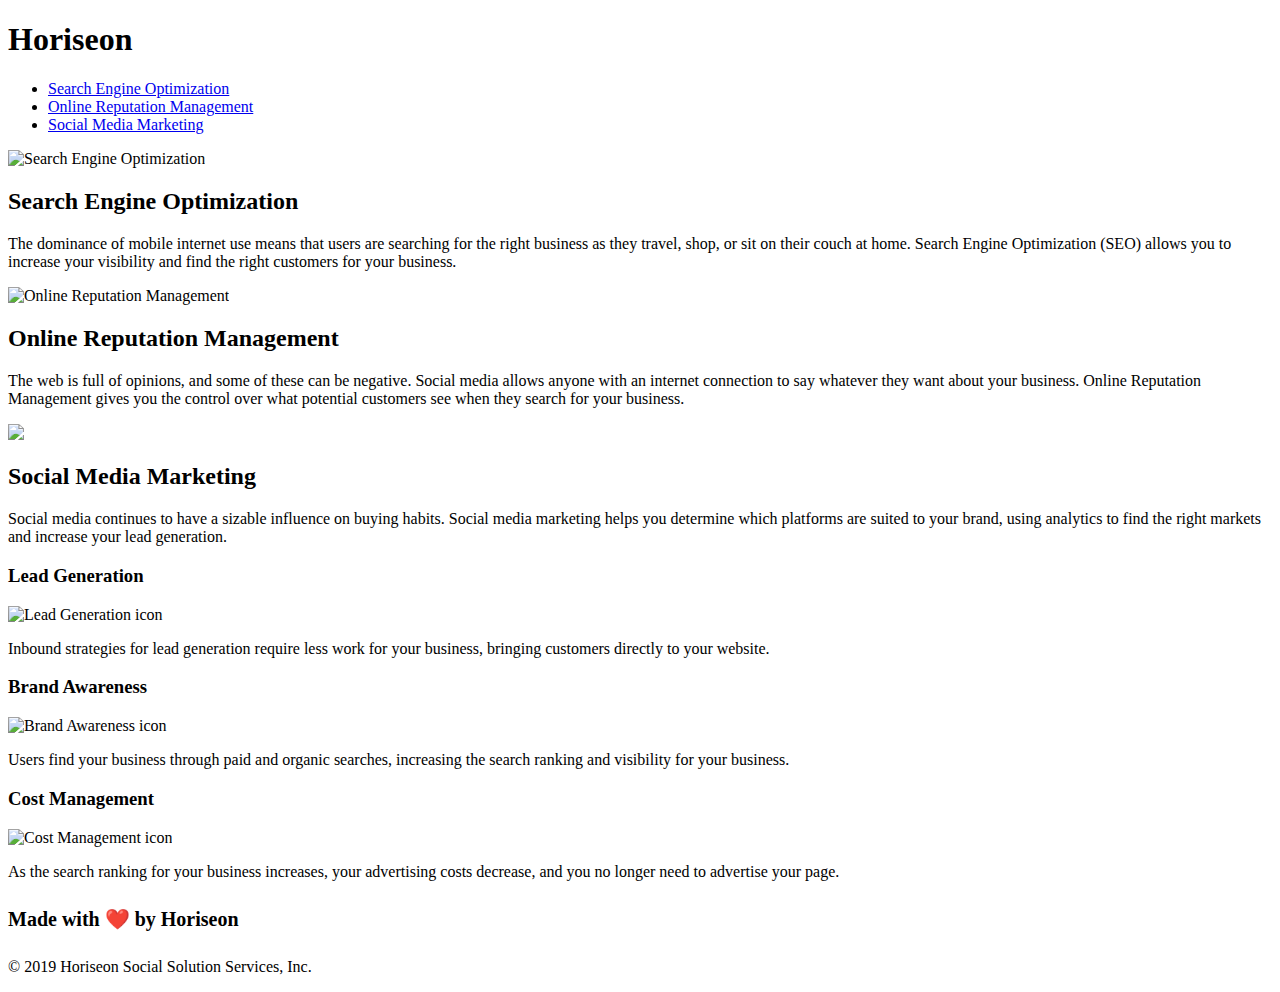
==== index.html @ e491d572 "correcting file structure for github deployment" ====
<!DOCTYPE html>
<html lang="en-us">

<head>
    <meta charset="UTF-8" />
    <link rel="stylesheet" href="./assets/css/style.css">
    <title>Horiseon Home</title>
</head>

<body>
    <header>
        <h1>Hori<span class="seo">seo</span>n</h1>
        <nav>
            <ul>
                <li>
                    <a href="#search-engine-optimization">Search Engine Optimization</a>
                </li>
                <li>
                    <a href="#online-reputation-management">Online Reputation Management</a>
                </li>
                <li>
                    <a href="#social-media-marketing">Social Media Marketing</a>
                </li>
            </ul>
        </nav>
    </header>
    <figure>
    </figure>
    <main class="content">
        <section id="search-engine-optimization" class="search-engine-optimization topic-box-main">
            <img src="./assets/images/search-engine-optimization.jpg" class="float-left"
                alt="Search Engine Optimization" />
            <h2>Search Engine Optimization</h2>
            <p>
                The dominance of mobile internet use means that users are searching for the right business as they
                travel, shop, or sit on their couch at home. Search Engine Optimization (SEO) allows you to increase
                your visibility and find the right customers for your business.
            </p>
        </section>
        <section id="online-reputation-management" class="online-reputation-management topic-box-main">
            <img src="./assets/images/online-reputation-management.jpg" class="float-right"
                alt="Online Reputation Management" />
            <h2>Online Reputation Management</h2>
            <p>
                The web is full of opinions, and some of these can be negative. Social media allows anyone with an
                internet connection to say whatever they want about your business. Online Reputation Management gives
                you the control over what potential customers see when they search for your business.
            </p>
        </section>
        <section id="social-media-marketing" class="social-media-marketing topic-box-main" alt="Social Media Marketing">
            <img src="./assets/images/social-media-marketing.jpg" class="float-left" />
            <h2>Social Media Marketing</h2>
            <p>
                Social media continues to have a sizable influence on buying habits. Social media marketing helps you
                determine which platforms are suited to your brand, using analytics to find the right markets and
                increase your lead generation.
            </p>
        </section>
    </main>
    <aside class="benefits">
        <section class="benefit-lead aside-section">
            <h3>Lead Generation</h3>
            <img src="./assets/images/lead-generation.png" alt="Lead Generation icon" />
            <p>
                Inbound strategies for lead generation require less work for your business, bringing customers directly
                to your website.
            </p>
        </section>
        <section class="benefit-brand aside-section">
            <h3>Brand Awareness</h3>
            <img src="./assets/images/brand-awareness.png" alt="Brand Awareness icon" />
            <p>
                Users find your business through paid and organic searches, increasing the search ranking and visibility
                for your business.
            </p>
        </section>
        <section class="benefit-cost aside-section">
            <h3>Cost Management</h3>
            <img src="./assets/images/cost-management.png" alt="Cost Management icon"></img>
            <p>
                As the search ranking for your business increases, your advertising costs decrease, and you no longer
                need to advertise your page.
            </p>
        </section>
    </aside>
    <footer>
        <h4 style="font-size: 20px;">Made with ❤️️ by Horiseon</h4>
        <p>
            &copy; 2019 Horiseon Social Solution Services, Inc.
        </p>
    </footer>
</body>

</html>
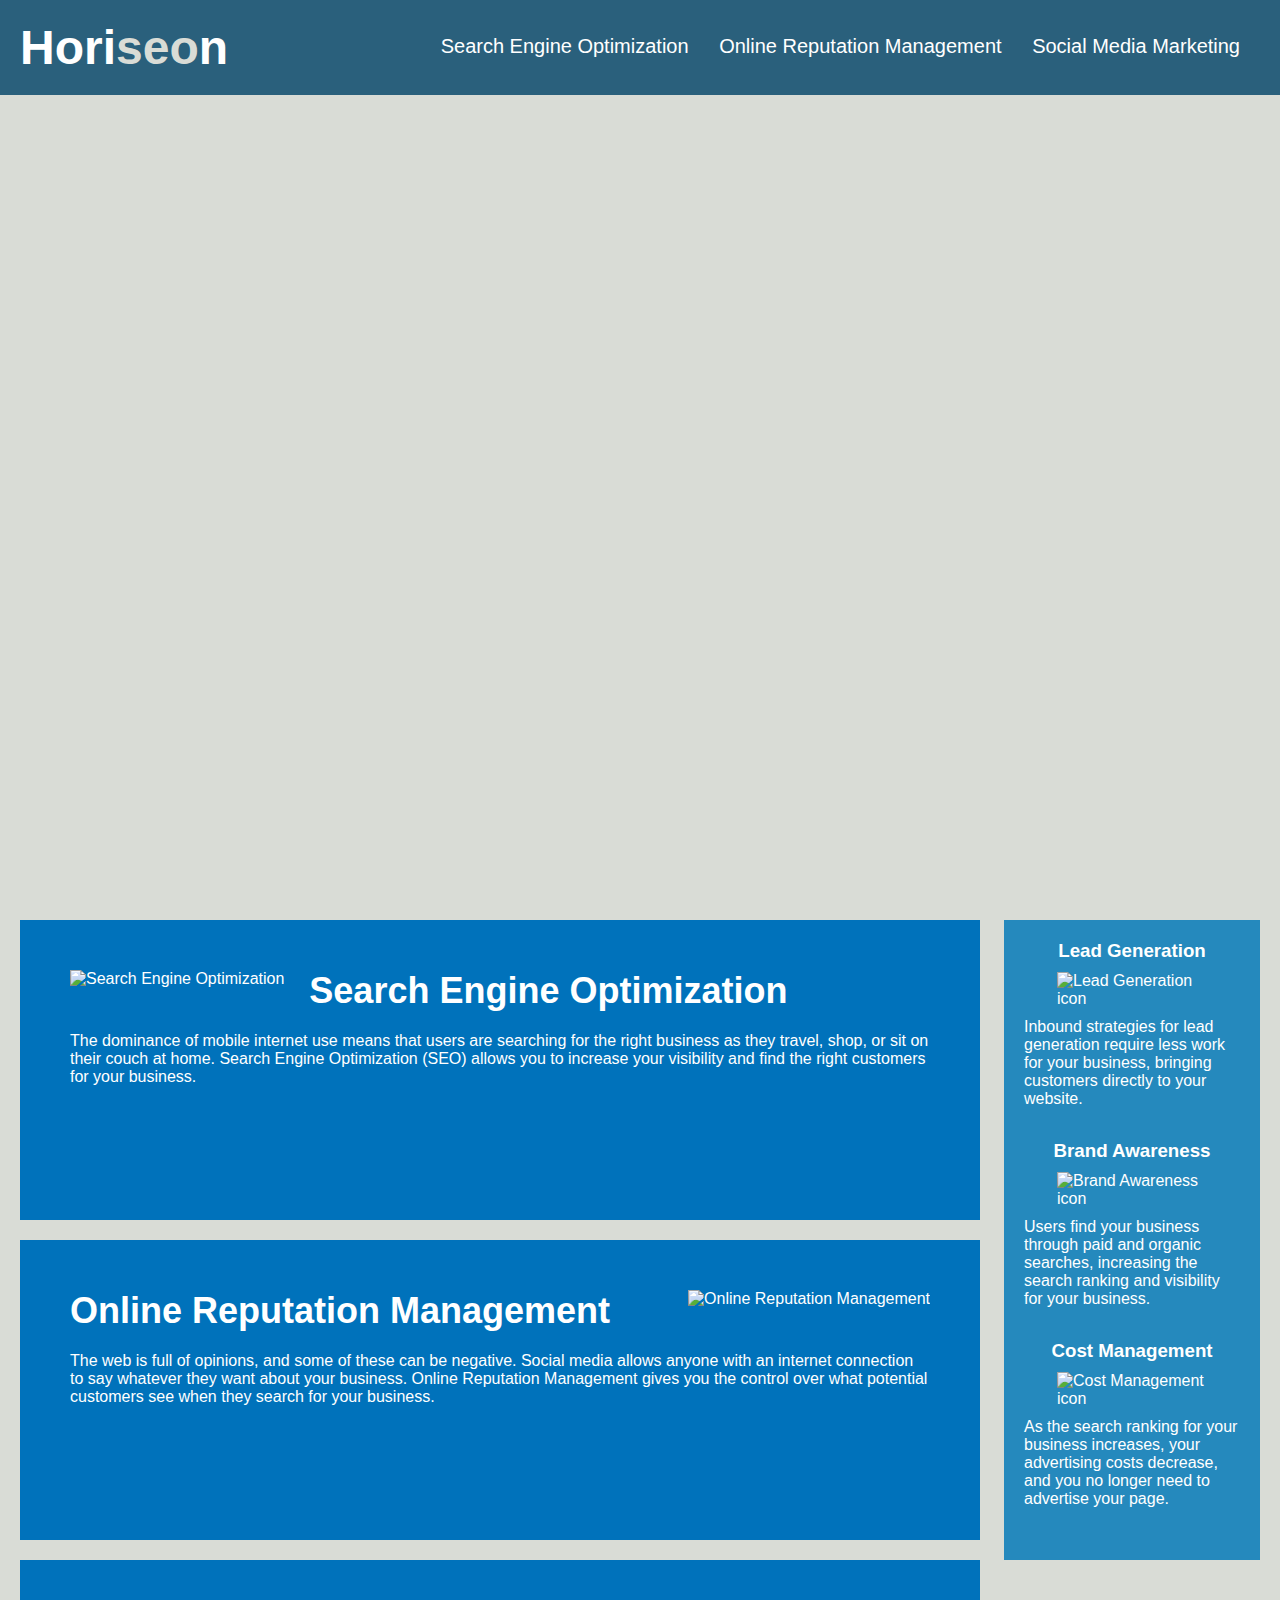
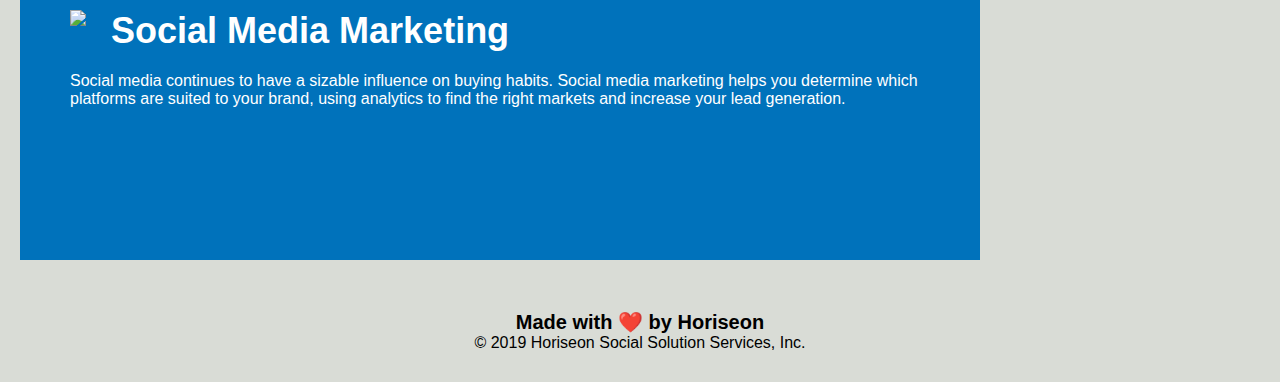
==== commit 3eab3838: "fixes new css filepath" ====
--- a/index.html
+++ b/index.html
@@ -3,7 +3,7 @@
 
 <head>
     <meta charset="UTF-8" />
-    <link rel="stylesheet" href="./assets/css/style.css">
+    <link rel="stylesheet" href="./Develop/assets/css/style.css">
     <title>Horiseon Home</title>
 </head>
 
--- a/Develop/assets/css/style.css
+++ b/Develop/assets/css/style.css
@@ -0,0 +1,132 @@
+/*universal style applied to page*/
+* {
+    box-sizing: border-box;
+    padding: 0;
+    margin: 0;
+}
+/*style applied to entire body*/
+body {
+    background-color: #d9dcd6;
+}
+/*styles the header section*/
+header {
+    padding: 20px;
+    font-family: 'Trebuchet MS', 'Lucida Sans Unicode', 'Lucida Grande', 'Lucida Sans', Arial, sans-serif;
+    background-color: #2a607c;
+    color: #ffffff;
+}
+
+header h1 {
+    display: inline-block;
+    font-size: 48px;
+}
+
+header h1 .seo {
+    color: #d9dcd6;
+}
+
+header nav {
+    padding-top: 15px;
+    margin-right: 20px;
+    float: right;
+    font-family: 'Gill Sans', 'Gill Sans MT', Calibri, 'Trebuchet MS', sans-serif;
+    font-size: 20px;
+}
+
+header nav ul {
+    list-style-type: none;
+}
+
+header nav ul li {
+    display: inline-block;
+    margin-left: 25px;
+}
+
+/*styles anchor tags*/
+a {
+    color: #ffffff;
+    text-decoration: none;
+}
+/*styles p tags*/
+p {
+    font-size: 16px;
+}
+/*sets and styles hero image*/
+figure {
+    height: 800px;
+    width: 100%;
+    margin-bottom: 25px;
+    background-image: url("../images/digital-marketing-meeting.jpg");
+    background-size: cover;
+    background-position: center;
+}
+
+/*styles benefits aside section*/
+.benefits {
+    margin-right: 20px;
+    padding: 20px;
+    clear: both;
+    float: right;
+    width: 20%;
+    height: 100%;
+    font-family: 'Gill Sans', 'Gill Sans MT', Calibri, 'Trebuchet MS', sans-serif;
+    background-color: #2589bd;
+}
+
+.aside-section {
+    margin-bottom: 32px;
+    color: #ffffff;
+}
+
+.aside-section h3 {
+    margin-bottom: 10px;
+    text-align: center;
+}
+
+.aside-section img {
+    display: block;
+    margin: 10px auto;
+    max-width: 150px;
+}
+
+/*styles the topic boxes in the main body*/
+.content {
+    width: 75%;
+    display: inline-block;
+    margin-left: 20px;
+}
+
+.topic-box-main {
+    margin-bottom: 20px;
+    padding: 50px;
+    height: 300px;
+    font-family: 'Gill Sans', 'Gill Sans MT', Calibri, 'Trebuchet MS', sans-serif;
+    background-color: #0072bb;
+    color: #ffffff;
+}
+
+.topic-box-main img {
+    max-height: 200px;
+}
+
+.topic-box-main h2 {
+    margin-bottom: 20px;
+    font-size: 36px;
+}
+.float-left {
+    float: left;
+    margin-right: 25px;
+}
+
+.float-right {
+    float: right;
+    margin-left: 25px;
+}
+
+/*styles the footer*/
+footer {
+    padding: 30px;
+    clear: both;
+    font-family: 'Trebuchet MS', 'Lucida Sans Unicode', 'Lucida Grande', 'Lucida Sans', Arial, sans-serif;
+    text-align: center;
+}